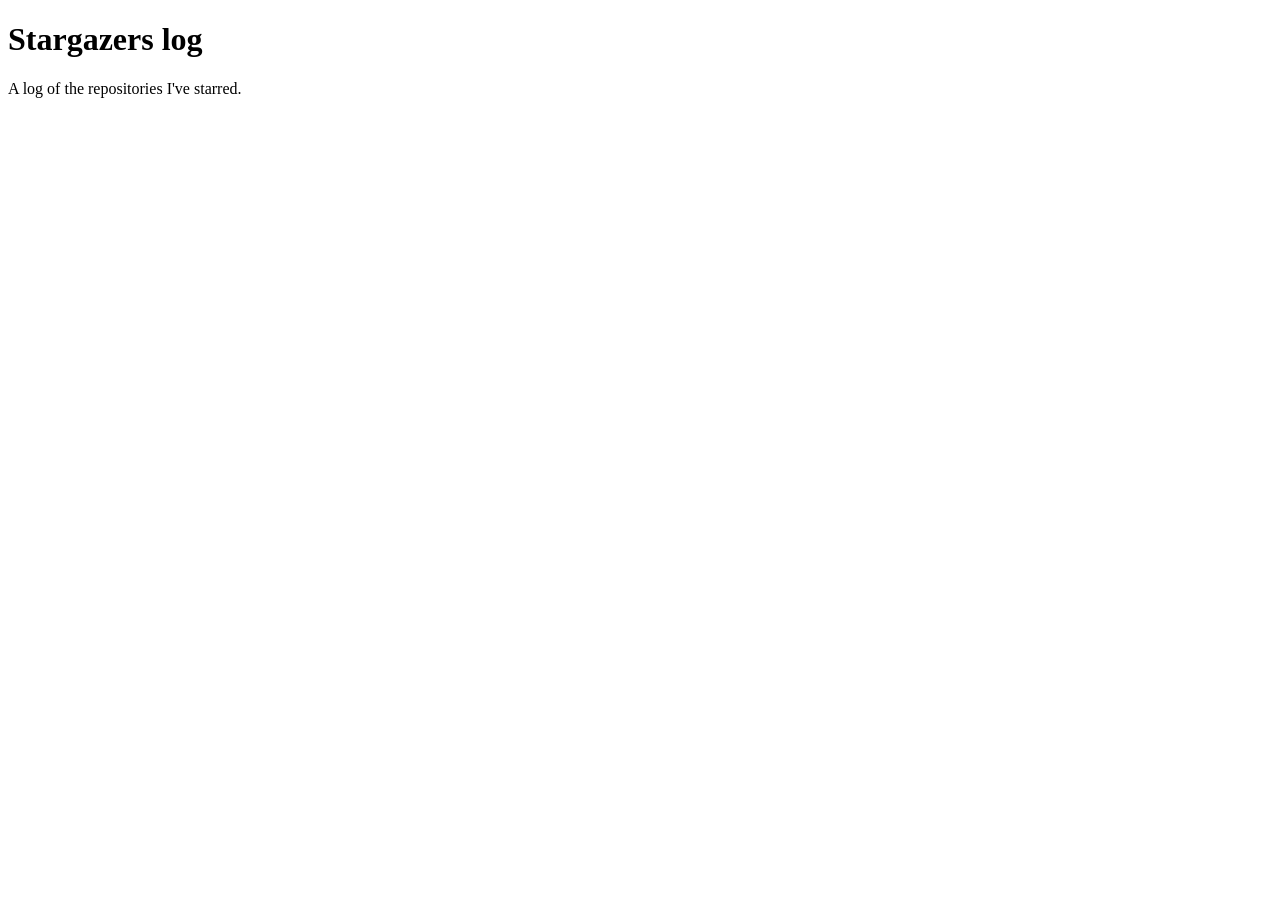
==== Index.html @ 38665c33 "Create Index.html" ====
<!DOCTYPE html>
<html lang="en">
  <head>
    <meta charset="utf-8">
    <title>Stargazers log</title>
  </head>
  <body>
    <h1>Stargazers log</h1>
    <p>A log of the repositories I've starred.</p>
  </body>
</html>
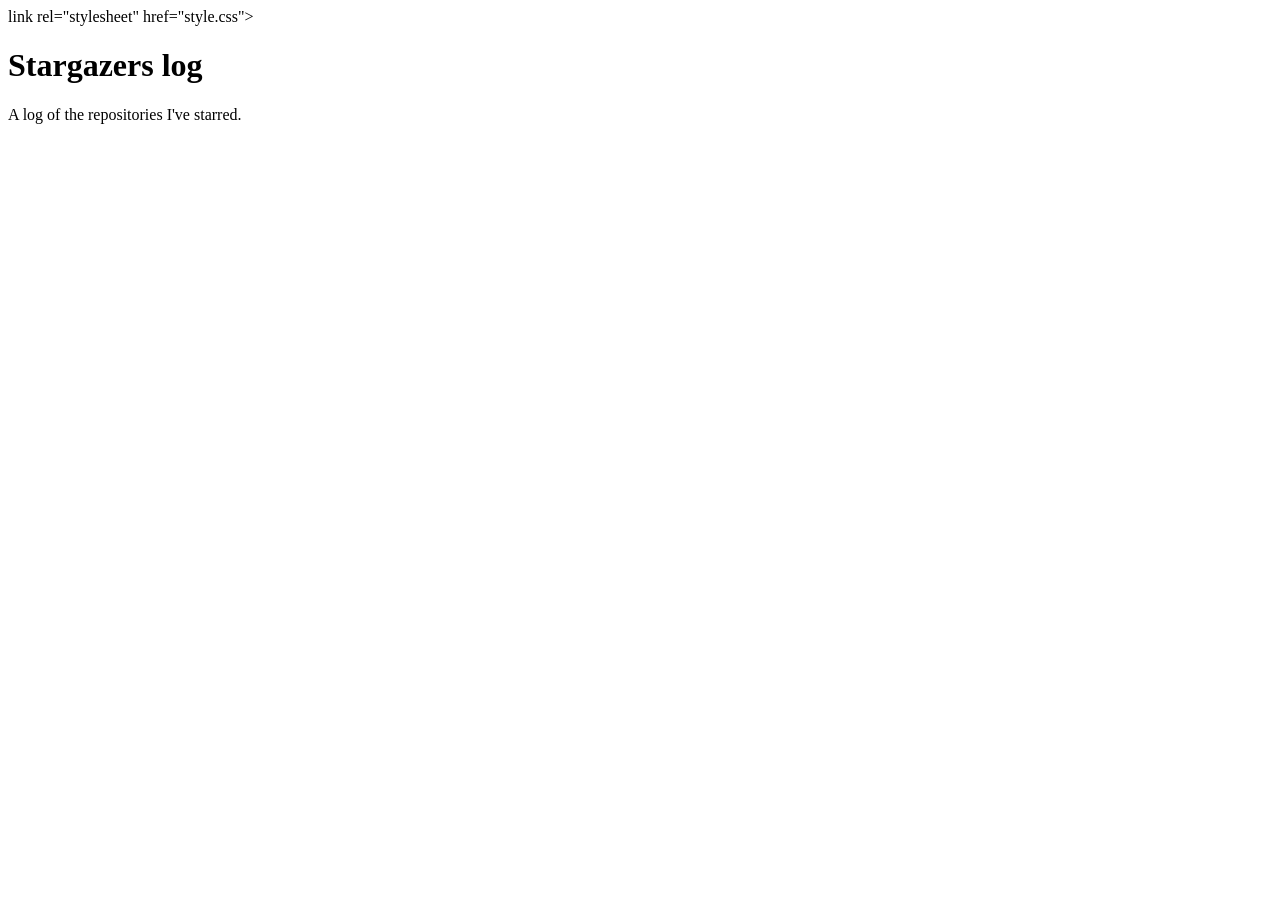
==== commit dff8ed35: "add stared repositories to list" ====
--- a/Index.html
+++ b/Index.html
@@ -3,9 +3,12 @@
   <head>
     <meta charset="utf-8">
     <title>Stargazers log</title>
+    link rel="stylesheet" href="style.css">
   </head>
-  <body>
+  <body></body>
     <h1>Stargazers log</h1>
     <p>A log of the repositories I've starred.</p>
+    <ul id="stargazers-list"></ul>
+    <script src="script.js"></script>
   </body>
 </html>
